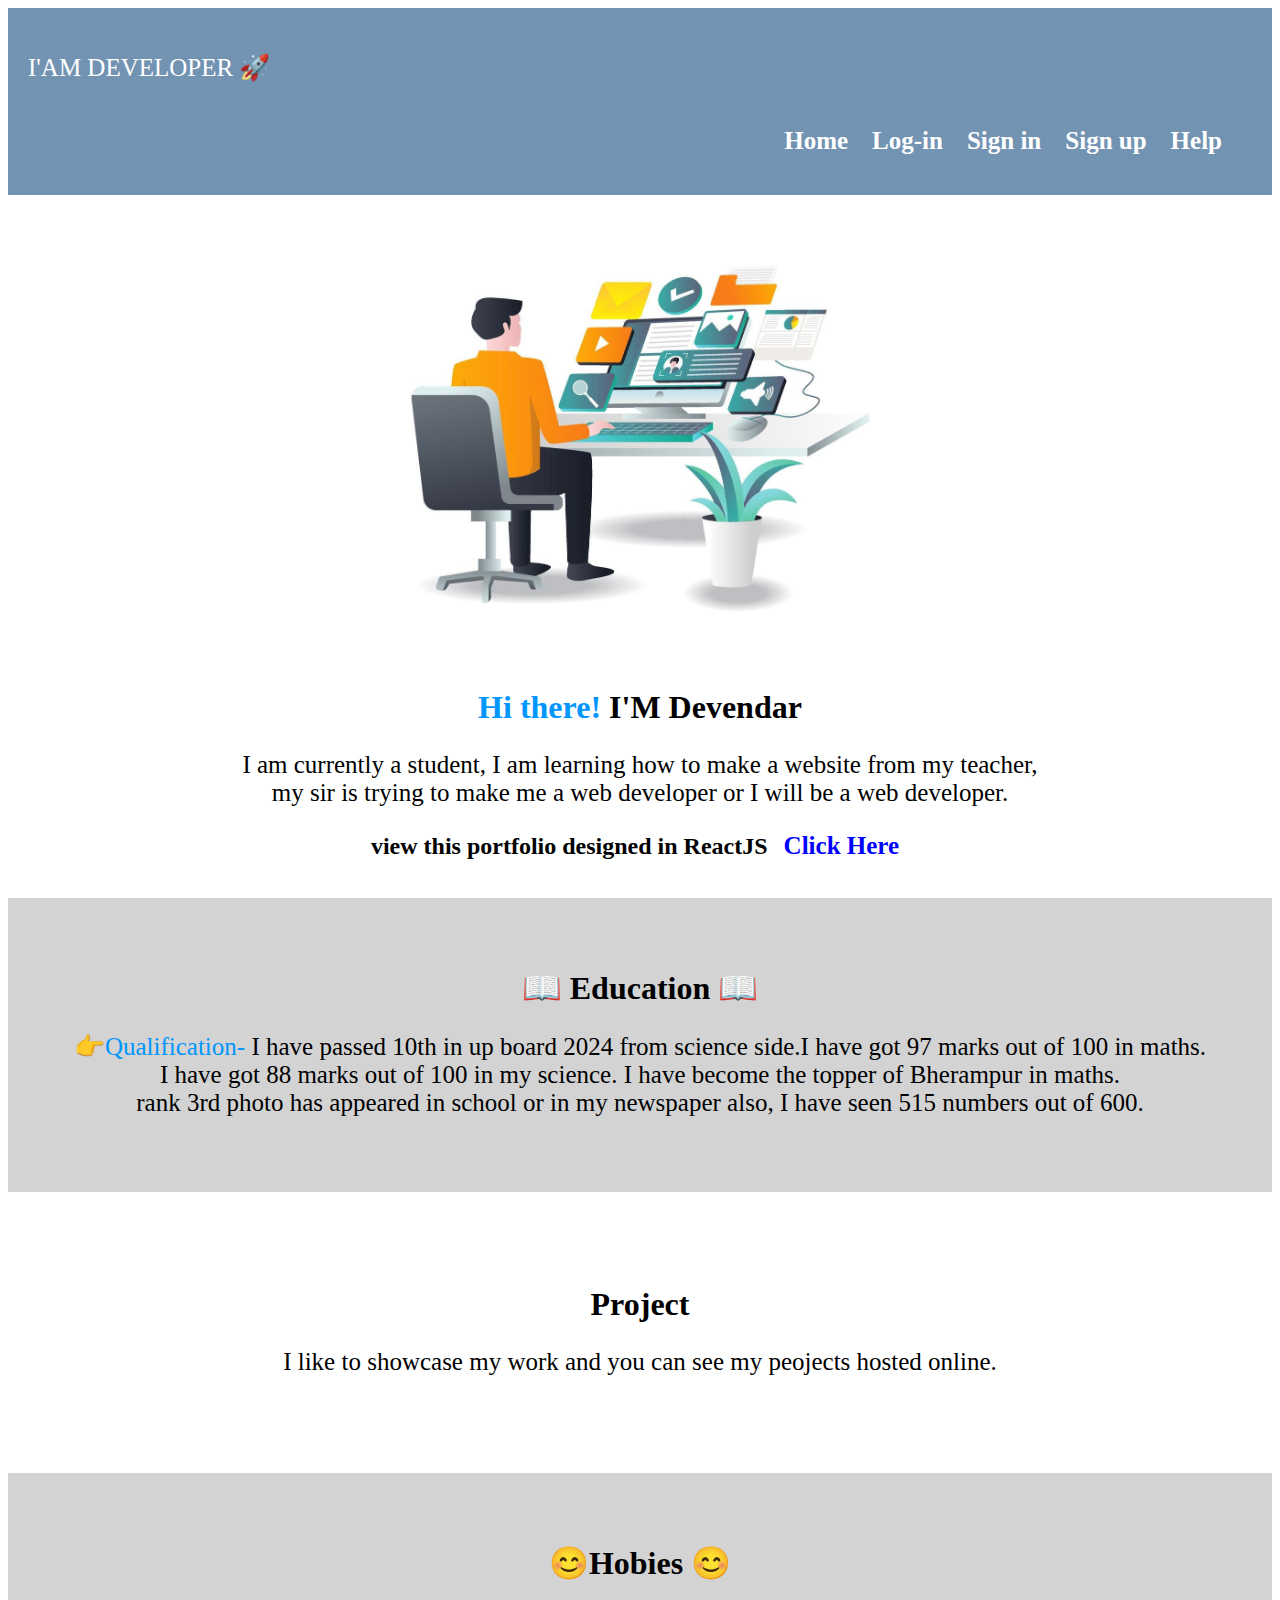
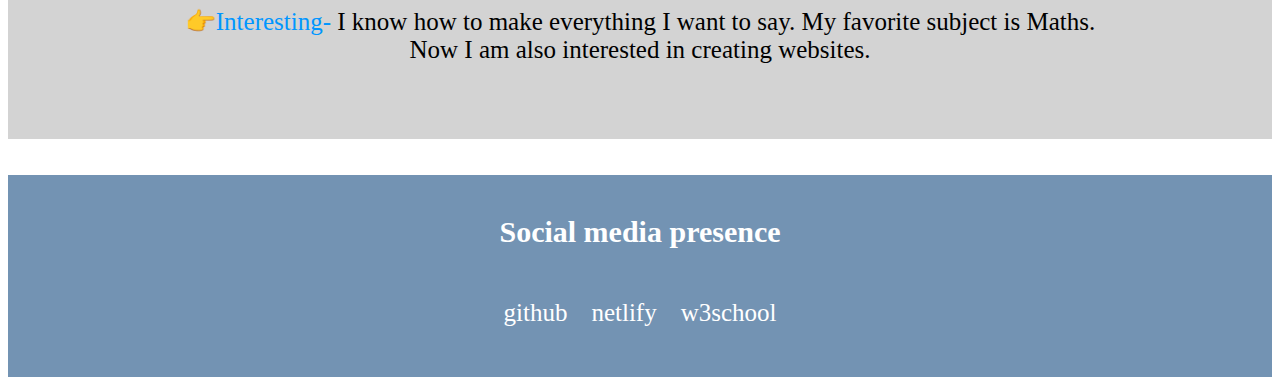
==== index.html @ 477c0bd7 "Update index.html" ====
<!DOCTYPE HTML>
<html>
<head>
<title>AD99.website</title>
<link rel="stylesheet" href="./index.css">
</head>
<body>
<div class="A">
<p>I'AM DEVELOPER &#128640;</p>
<nav>
<b><a href="#">Home</a></b>
<b><a href="#">Log-in</a></b>
<b><a href="#">Sign in</a></b>
<b><a href="#">Sign up</a></b>
<b><a href="#">Help</a></b>
</nav>
</div>
<div id="img">
<img src="../image/smart work.jpg" style="width:40%;"‪>
</div>
<h1><span id="span">Hi there! </span>I'M Devendar</h1>
<p class="stu">I am currently a student, I am learning how to make a website from my teacher,<br>
 my sir is trying to make me a web developer or I will be a web developer.<br>
 </p>
 <h2>view this portfolio designed in ReactJS <a href="#" id="click">Click Here</a></h2><br>
 <section>
 <b><h1 id="edu"> &#128214; Education &#128214;</h1></b>
 <p id="ten"><span id="que"> &#128073;Qualification- </span> I have passed 10th in up board 2024 from science side.I have got 97 marks out of 100 in maths.<br>
 I have got 88 marks out of 100 in my science. I have become the topper of Bherampur in maths.<br>
 rank 3rd photo has appeared in school or in my newspaper also, I have seen 515 numbers out of 600.</p>
 </section><br><br><br><br>
 <b><h1 id="pro">Project</h1></b>
 <p id="ject">I like to showcase my work and you can see my peojects hosted online.</p><br><br><br><br>
 <section>
<b><h1 id="ho"> &#128522;Hobies &#128522;</h1></b>
<p id="bies"><span id="now"> &#128073;Interesting- </span>I know how to make everything I want to say. My favorite subject is Maths.<br>
 Now I am also interested in creating websites.</p>
</section><br><br>
<footer>
<b><h1 id="fo">Social media presence</h1></b>
<div id="net">
<a href="https://github.com/">github</a>
<a href="https://www.netlify.com/">netlify</a>
<a href="https://www.w3schools.com/">w3school</a>
</div>
</footer>
</body>



</html>
---- index.css ----
.A{background-color:#7393B3;
padding:20px;
}
p{font-size:25px;
color:white;
}
nav{text-align:right;
padding:20px;
}
 a{color:white;
padding:10px;
font-size:25px;
text-decoration:none;
}
#img{text-align:center; 
padding-top:20px;
}
#span{color:#0096ff;}
h2{text-align:center;}
.stu{color:black;
 text-align:center;
 }
 #edu{color:black;
 text-align:center;
 }
 #ten{color:black;
 text-align:center;
 }
 #que{color:#0096ff;
 font-size:25px;
 }
 section{background-color:#D3D3D3;
 padding-top:50px;
 padding-bottom:50px;
 }
 #pro{text-align:center;
 }
 #ject{color:black;
 text-align:center;
 }
 #bies{text-align:center;
 color:black;
 
 }
 #now{color:#0096ff;
 font-size:25px;
 }
 #fo{text-align:center;
 color:white;
 font-size:30px;
 }
#net{
text-align:center;
padding:30px;	
}

 footer{background-color:#7393B3;
 padding-top:20px;
 padding-bottom:20px;
 }
 h1{text-align:center;
 }
#click{
 color:blue;
}
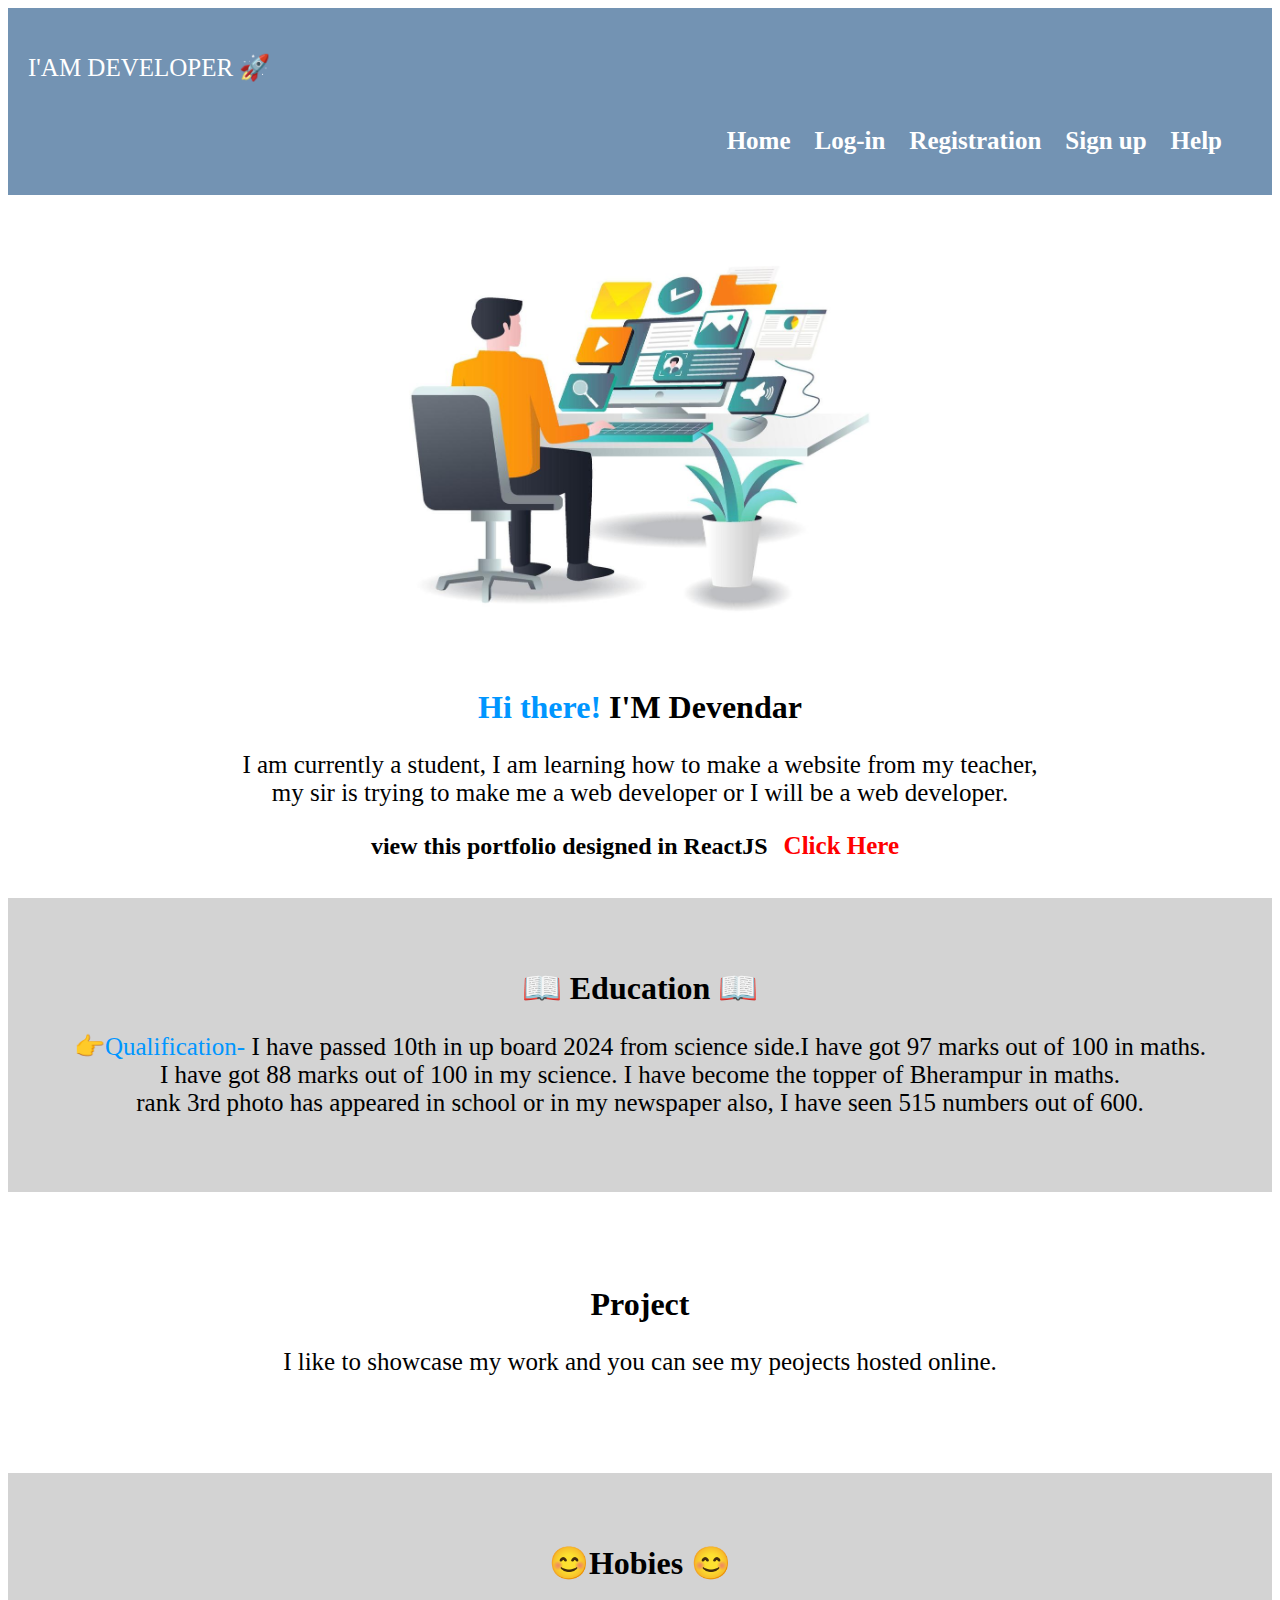
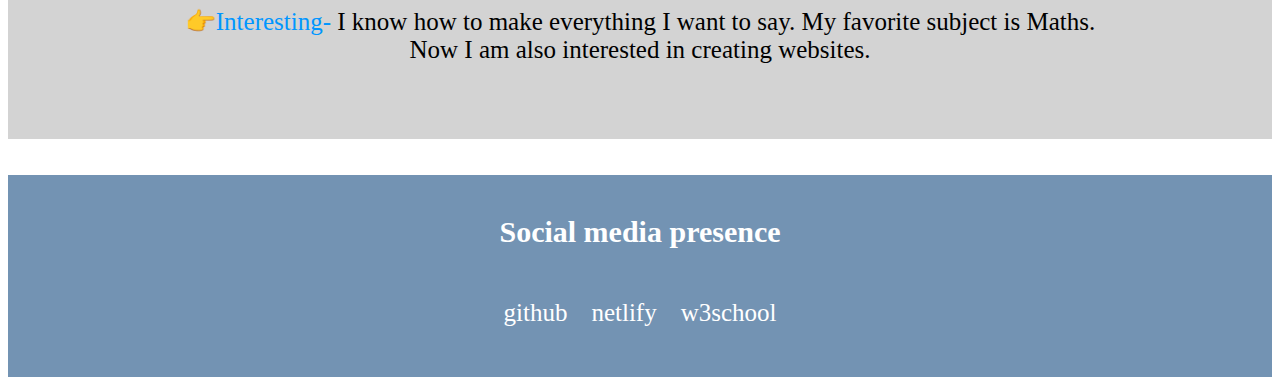
==== commit 33e5c697: "web page upload" ====
--- a/index.html
+++ b/index.html
@@ -10,13 +10,13 @@
 <nav>
 <b><a href="#">Home</a></b>
 <b><a href="#">Log-in</a></b>
-<b><a href="#">Sign in</a></b>
+<b><a href="Register.html">Registration</a></b>
 <b><a href="#">Sign up</a></b>
 <b><a href="#">Help</a></b>
 </nav>
 </div>
 <div id="img">
-<img src="../image/smart work.jpg" style="width:40%;"‪>
+<img src="./smart work.jpg" style="width:40%;"‪>
 </div>
 <h1><span id="span">Hi there! </span>I'M Devendar</h1>
 <p class="stu">I am currently a student, I am learning how to make a website from my teacher,<br>
--- a/index.css
+++ b/index.css
@@ -61,6 +61,6 @@
  h1{text-align:center;
  }
 #click{
- color:blue;
+ color:red;
 }
  
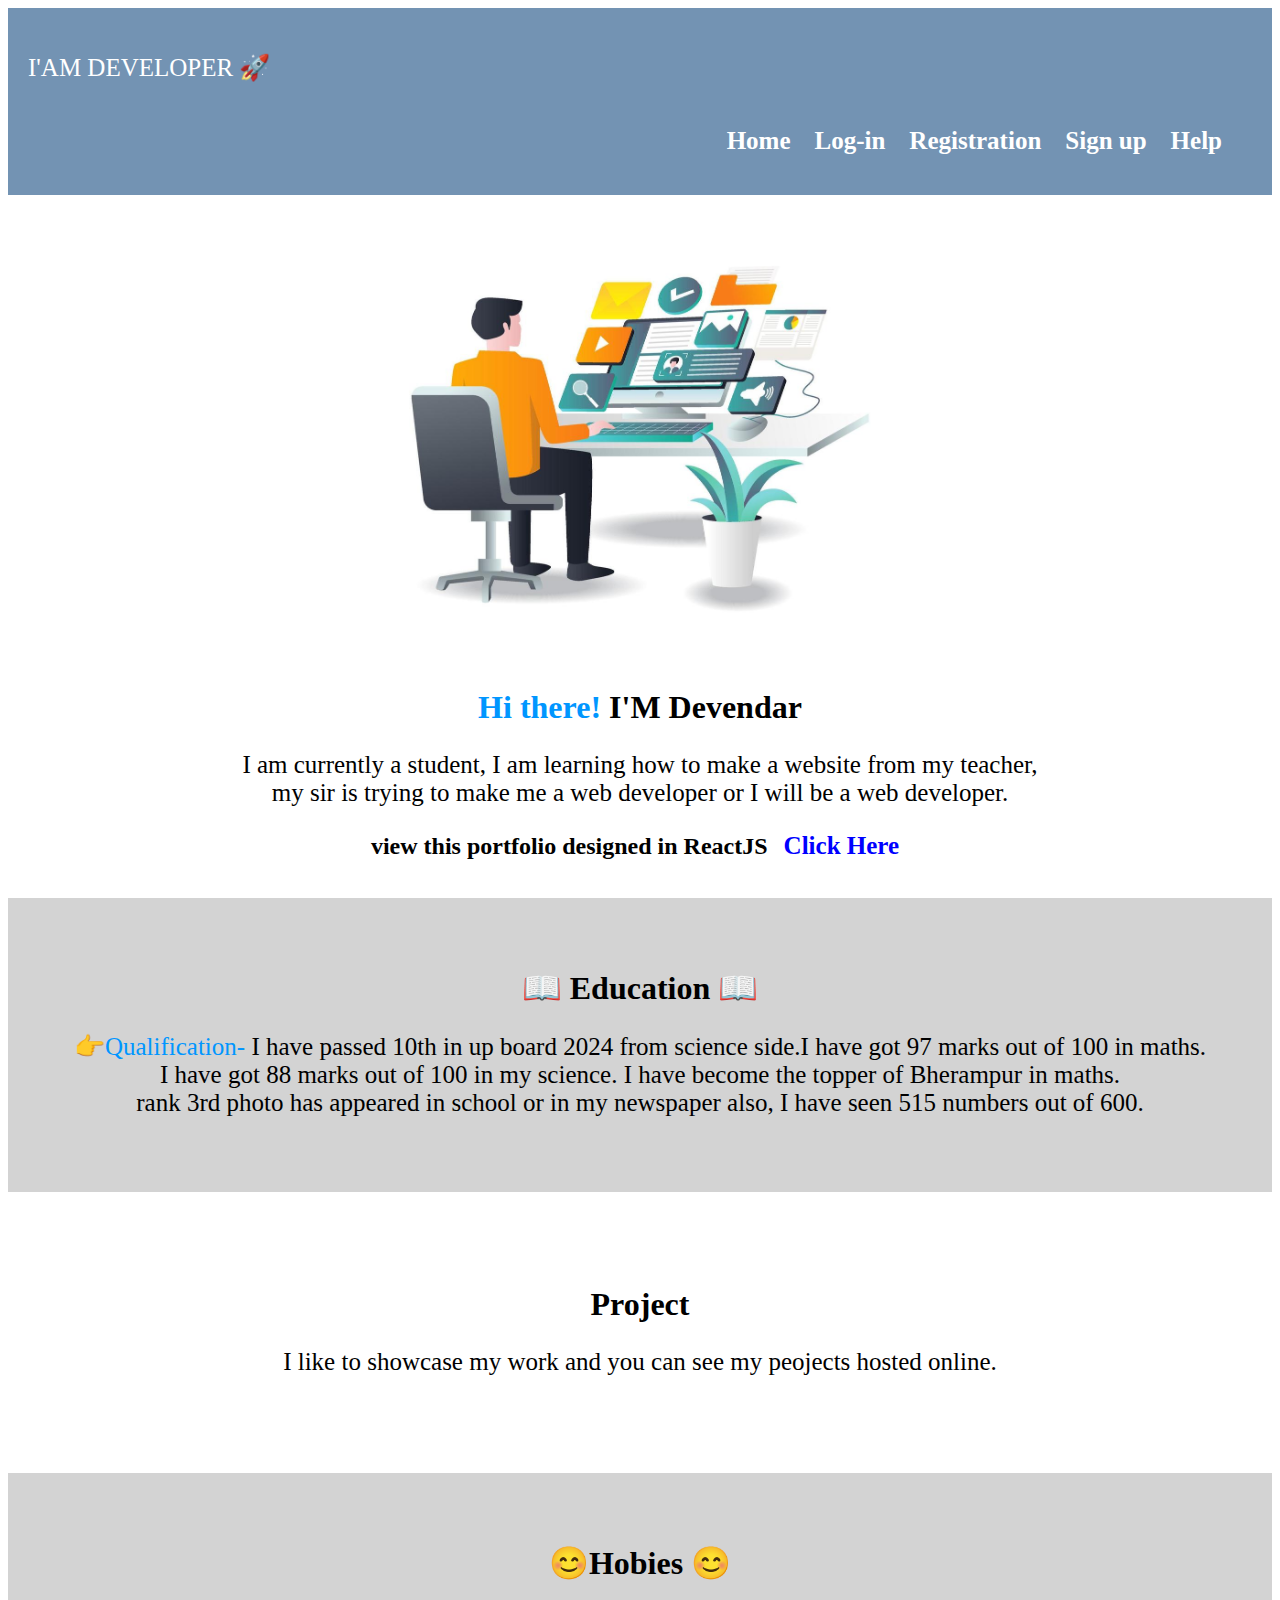
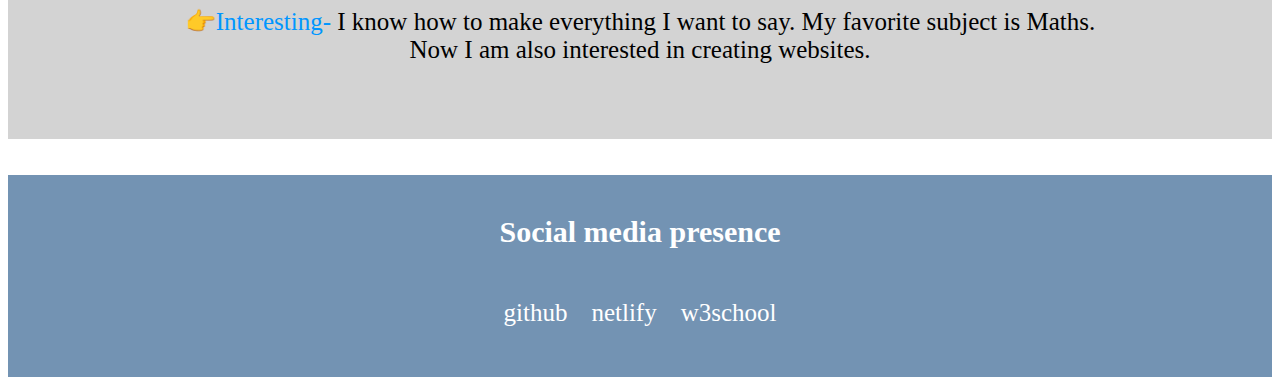
==== commit 9df0b2e0: "state new upload" ====
--- a/index.html
+++ b/index.html
@@ -8,7 +8,7 @@
 <div class="A">
 <p>I'AM DEVELOPER &#128640;</p>
 <nav>
-<b><a href="#">Home</a></b>
+<b><a href="index.html" target="blank">Home</a></b>
 <b><a href="#">Log-in</a></b>
 <b><a href="Register.html">Registration</a></b>
 <b><a href="#">Sign up</a></b>
--- a/index.css
+++ b/index.css
@@ -61,6 +61,6 @@
  h1{text-align:center;
  }
 #click{
- color:red;
+ color:blue;
 }
  
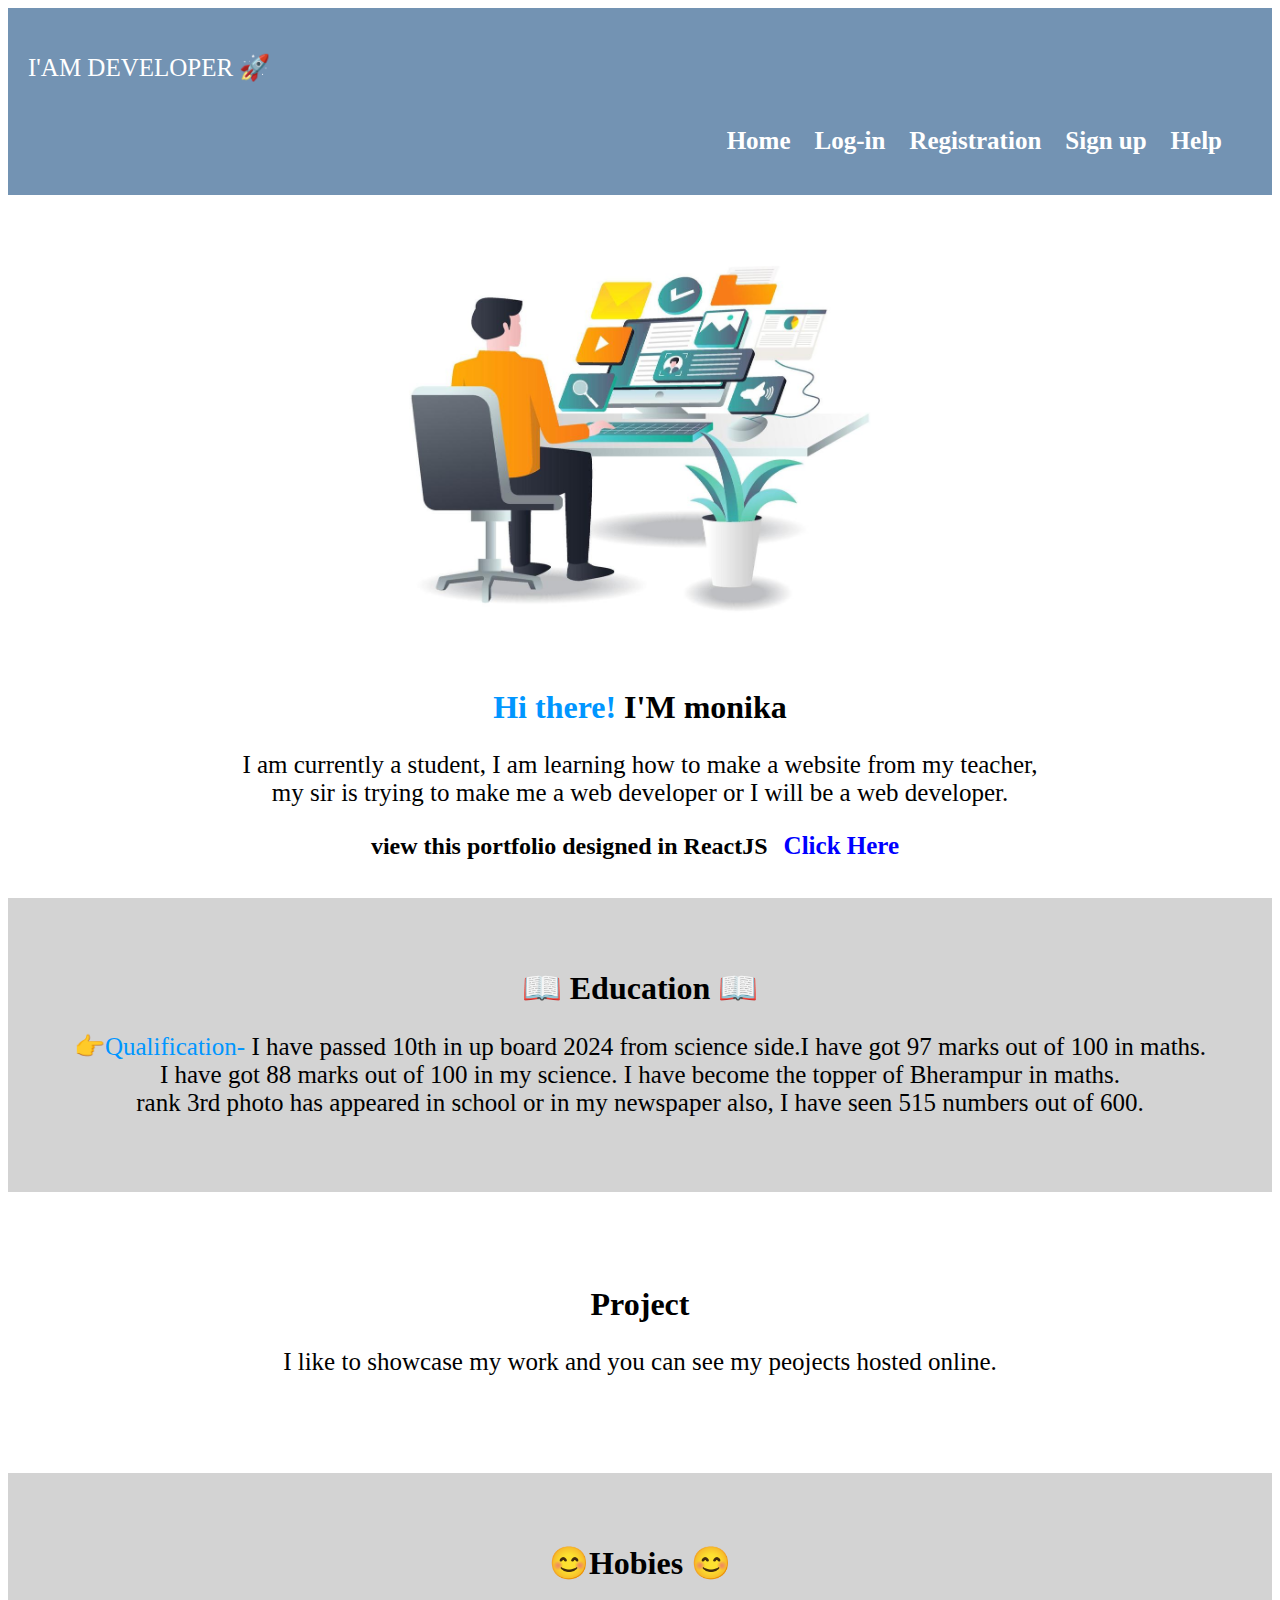
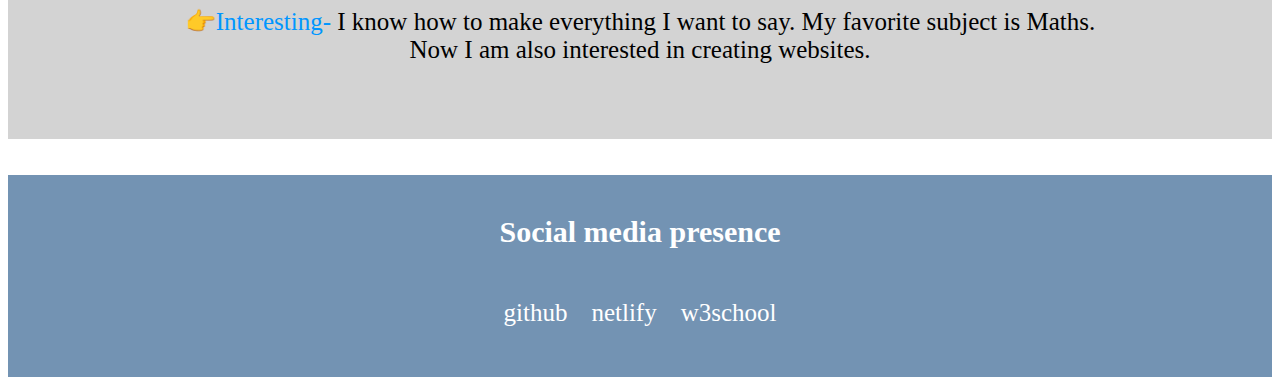
==== commit 283fde33: "kya ho raha h" ====
--- a/index.html
+++ b/index.html
@@ -18,7 +18,7 @@
 <div id="img">
 <img src="./smart work.jpg" style="width:40%;"‪>
 </div>
-<h1><span id="span">Hi there! </span>I'M Devendar</h1>
+<h1><span id="span">Hi there! </span>I'M monika</h1>
 <p class="stu">I am currently a student, I am learning how to make a website from my teacher,<br>
  my sir is trying to make me a web developer or I will be a web developer.<br>
  </p>
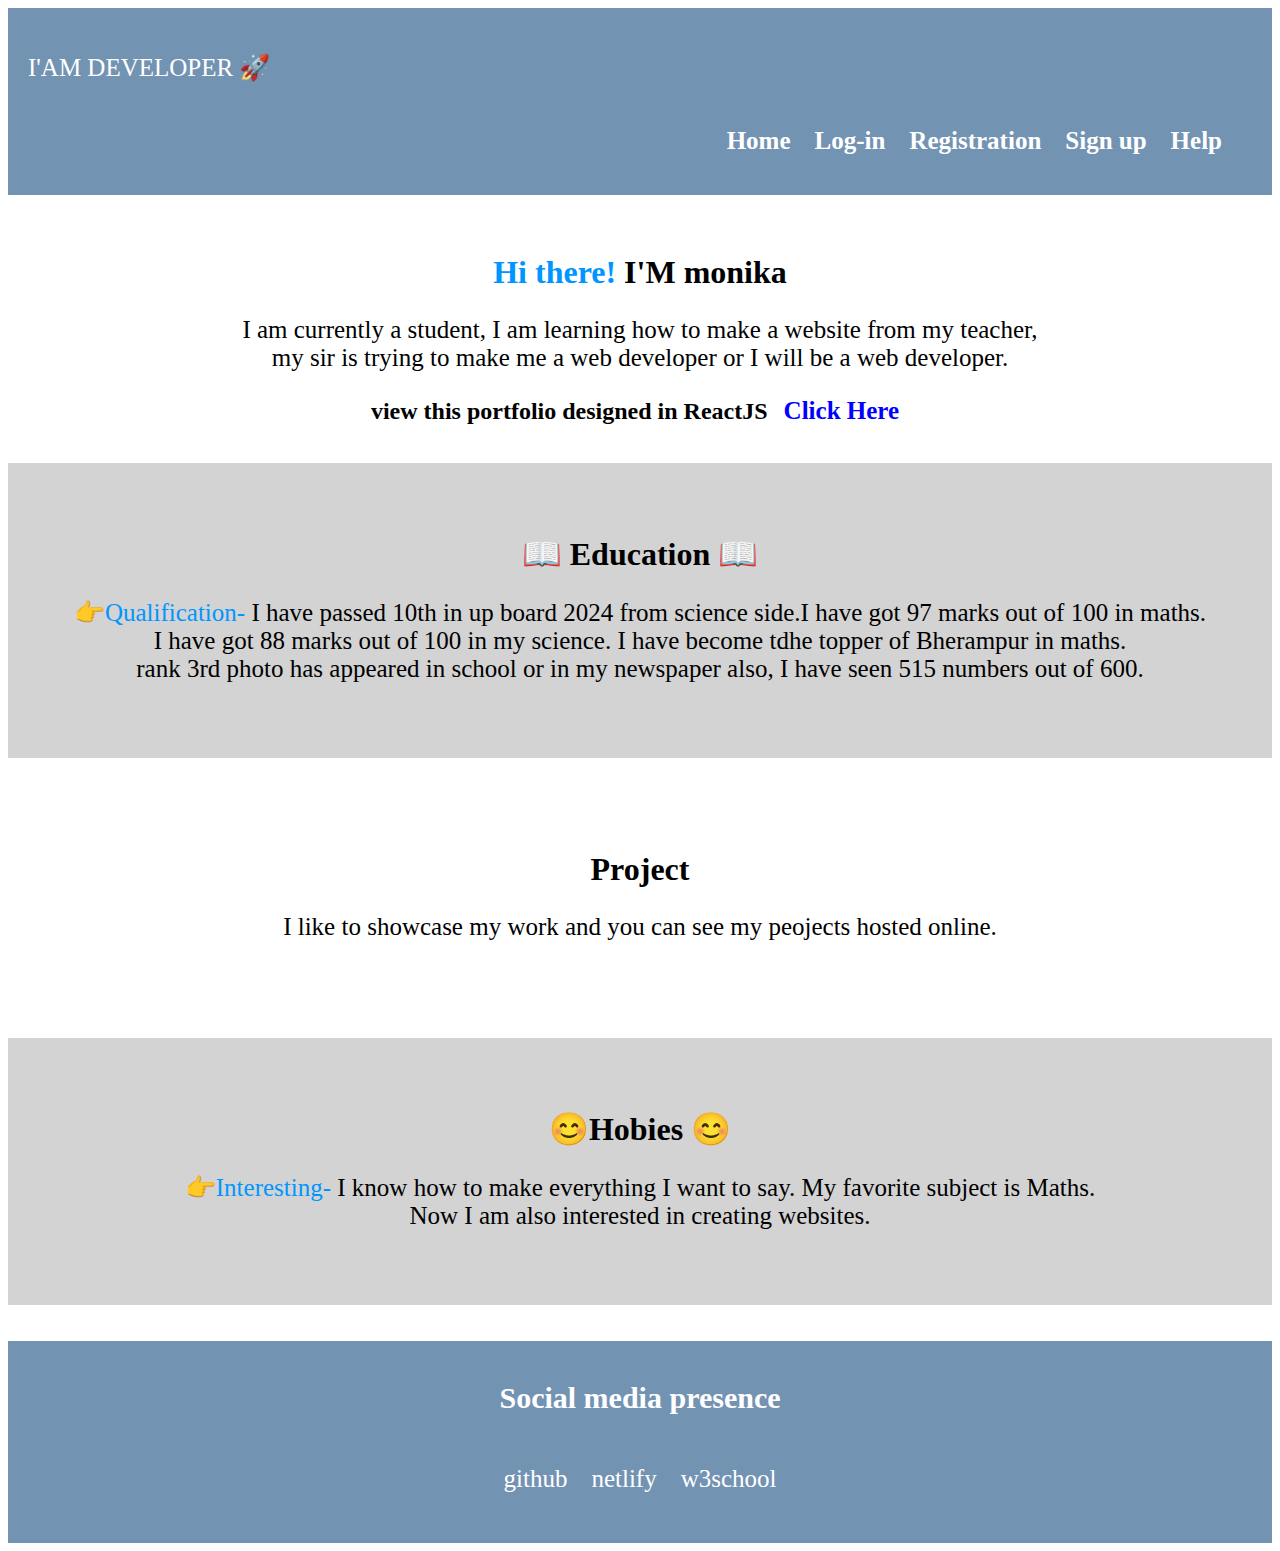
==== commit 0079feb9: "not imag" ====
--- a/index.html
+++ b/index.html
@@ -16,7 +16,7 @@
 </nav>
 </div>
 <div id="img">
-<img src="./smart work.jpg" style="width:40%;"‪>
+<img src="" style="width:40%;"‪>
 </div>
 <h1><span id="span">Hi there! </span>I'M monika</h1>
 <p class="stu">I am currently a student, I am learning how to make a website from my teacher,<br>
@@ -26,7 +26,7 @@
  <section>
  <b><h1 id="edu"> &#128214; Education &#128214;</h1></b>
  <p id="ten"><span id="que"> &#128073;Qualification- </span> I have passed 10th in up board 2024 from science side.I have got 97 marks out of 100 in maths.<br>
- I have got 88 marks out of 100 in my science. I have become the topper of Bherampur in maths.<br>
+ I have got 88 marks out of 100 in my science. I have become tdhe topper of Bherampur in maths.<br>
  rank 3rd photo has appeared in school or in my newspaper also, I have seen 515 numbers out of 600.</p>
  </section><br><br><br><br>
  <b><h1 id="pro">Project</h1></b>
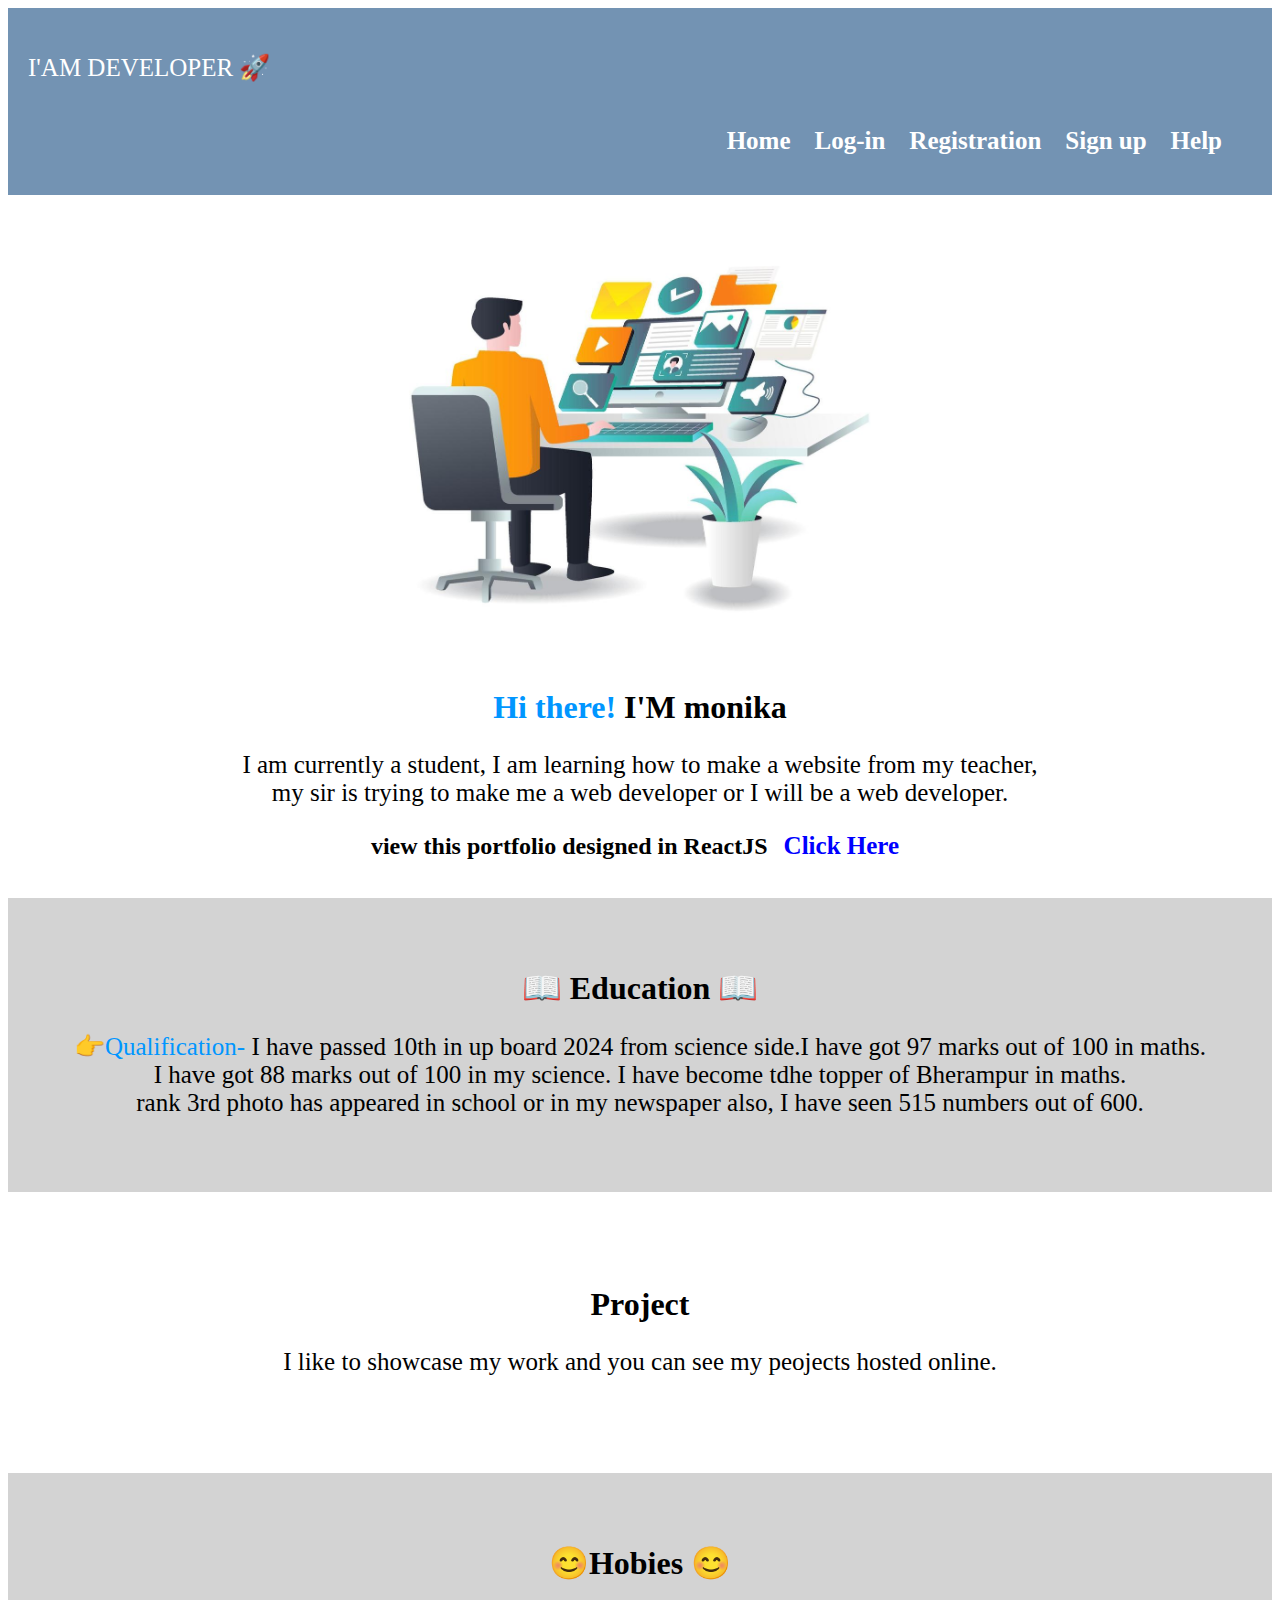
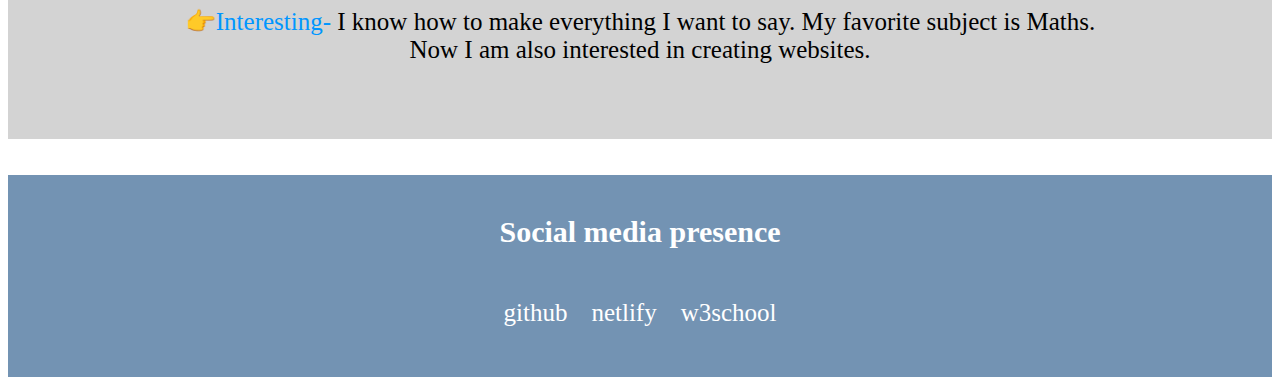
==== commit 9433b27a: "upload img" ====
--- a/index.html
+++ b/index.html
@@ -16,7 +16,7 @@
 </nav>
 </div>
 <div id="img">
-<img src="" style="width:40%;"‪>
+<img src="./smart work.jpg" style="width:40%;"‪>
 </div>
 <h1><span id="span">Hi there! </span>I'M monika</h1>
 <p class="stu">I am currently a student, I am learning how to make a website from my teacher,<br>
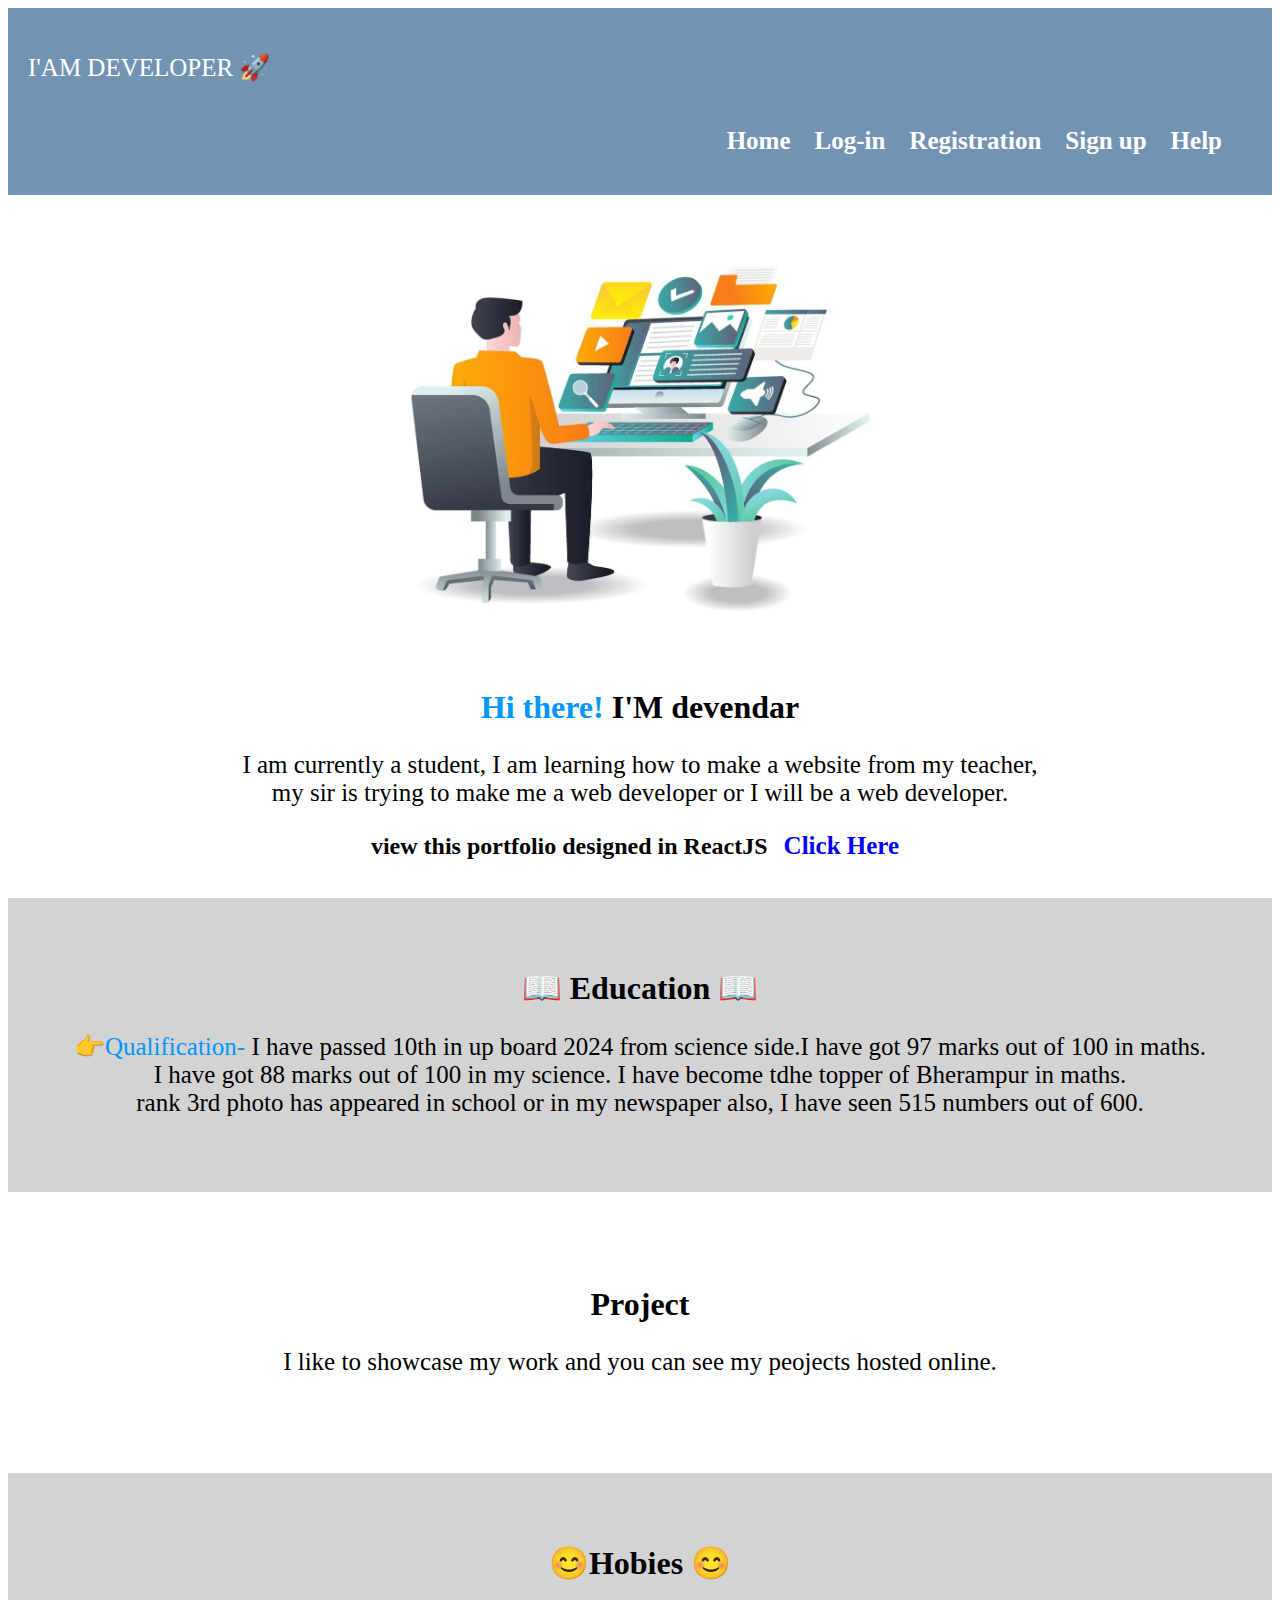
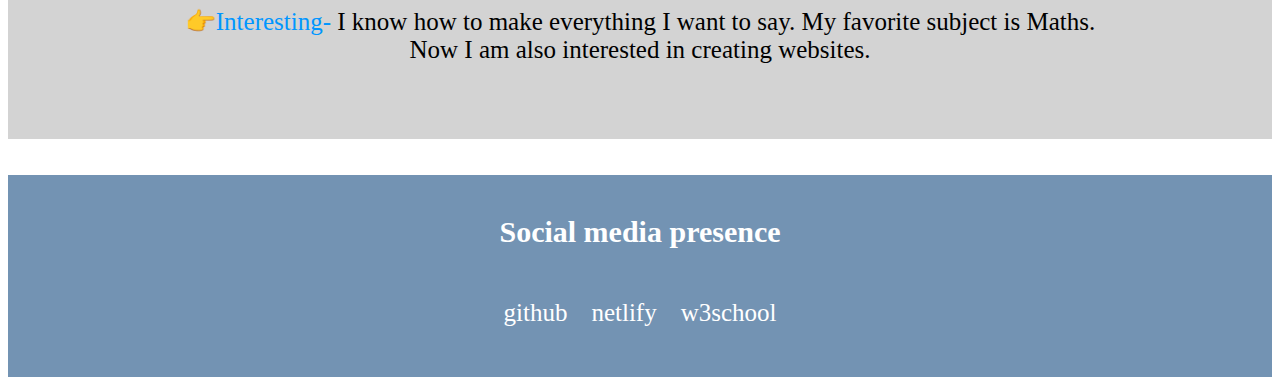
==== commit 0abf890a: "ngnb" ====
--- a/index.html
+++ b/index.html
@@ -18,7 +18,7 @@
 <div id="img">
 <img src="./smart work.jpg" style="width:40%;"‪>
 </div>
-<h1><span id="span">Hi there! </span>I'M monika</h1>
+<h1><span id="span">Hi there! </span>I'M devendar</h1>
 <p class="stu">I am currently a student, I am learning how to make a website from my teacher,<br>
  my sir is trying to make me a web developer or I will be a web developer.<br>
  </p>
